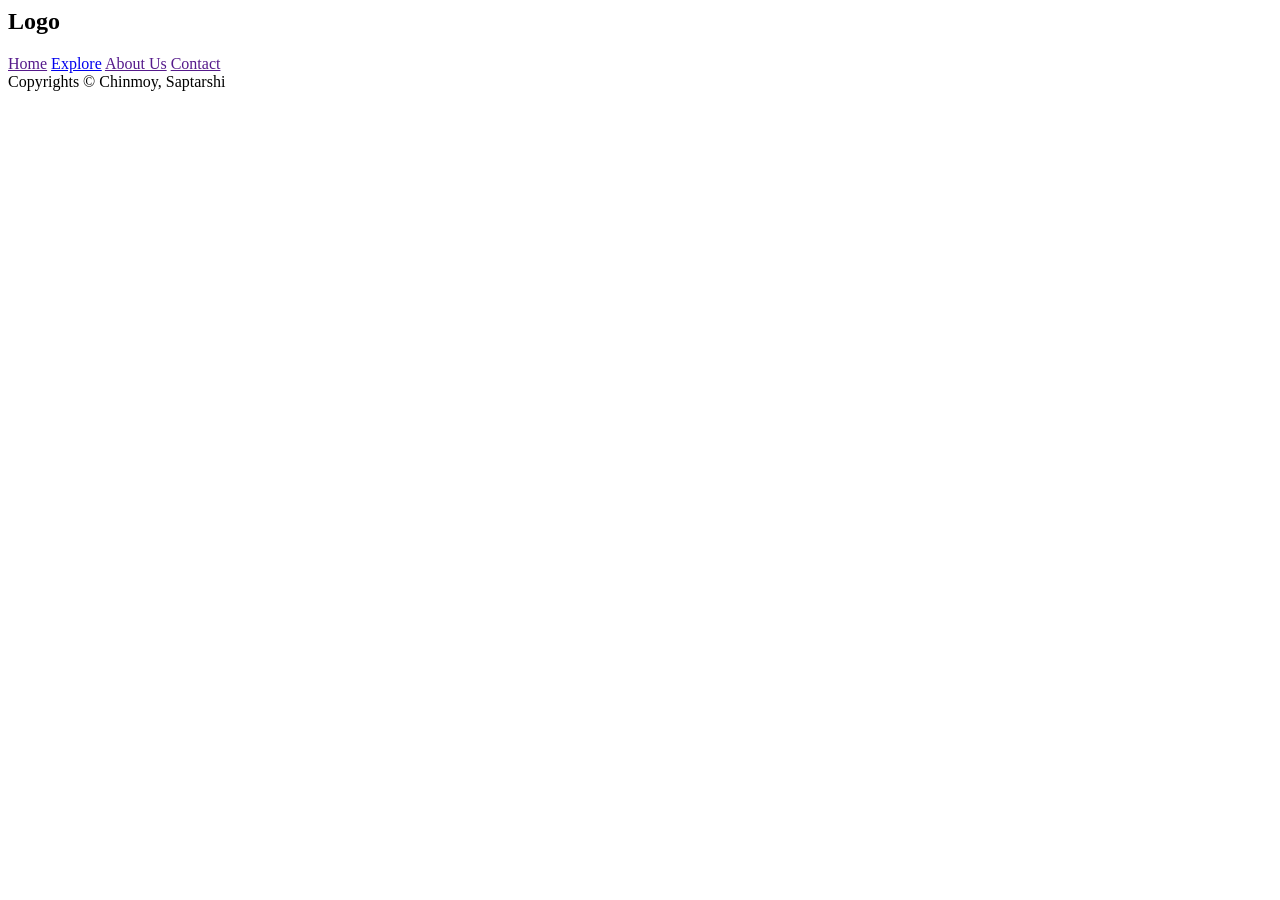
==== html/index.html @ efcaaac2 "Created explore page" ====
<html>
    <head>
        <title>Image Gallery</title>
        <link rel="stylesheet" href="../css/style.css">
    </head>
    <body>
        <!-- Header section -->
         <div class="header">
            <!-- Navbar -->
            <div class="navbar">
                <div class="logo">
                    <h2>Logo</h2>
                </div>
                <div class="tags">
                    <a href="">Home</a>
                    <a href="explore.html">Explore</a>
                    <a href="">About Us</a>
                    <a href="">Contact</a>
                </div>
            </div>
         </div>
         <!-- Content section -->
          <div class="content">

          </div>
          <!-- Footer section -->
           <div class="footer">
                Copyrights &copy; Chinmoy, Saptarshi
           </div>
    </body>
</html>
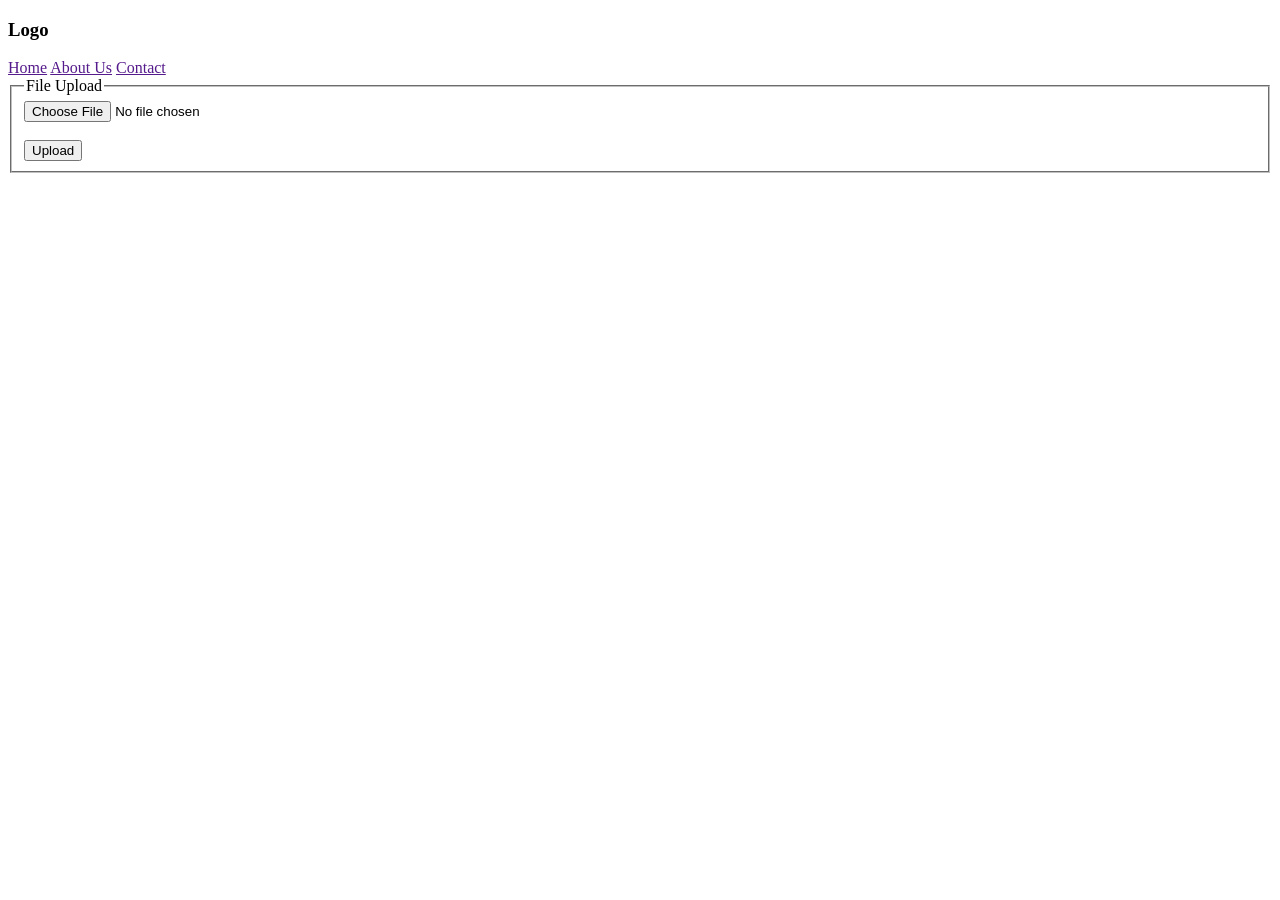
==== commit 0afd2f07: "Coverted the project to fileUploadSystem" ====
--- a/html/index.html
+++ b/html/index.html
@@ -1,31 +1,40 @@
-<html>
-    <head>
-        <title>Image Gallery</title>
-        <link rel="stylesheet" href="../css/style.css">
-    </head>
-    <body>
-        <!-- Header section -->
-         <div class="header">
-            <!-- Navbar -->
-            <div class="navbar">
-                <div class="logo">
-                    <h2>Logo</h2>
-                </div>
-                <div class="tags">
-                    <a href="">Home</a>
-                    <a href="explore.html">Explore</a>
-                    <a href="">About Us</a>
-                    <a href="">Contact</a>
-                </div>
-            </div>
-         </div>
-         <!-- Content section -->
-          <div class="content">
+<!DOCTYPE html>
+<html lang="en">
+<head>
+  <meta charset="UTF-8">
+  <meta name="viewport" content="width=device-width, initial-scale=1.0">
+  <title>File Upload System</title>
+</head>
+<body>
+  <!-- Header secction -->
+  <div class="header">
+    <div class="navbar">
+      <h3>Logo</h3>
+      <a href="">Home</a>
+      <a href="">About Us</a>
+      <a href="">Contact</a>
+    </div>
+  </div>
 
+  <!-- Content section -->
+   <div class="content">
+    <div class="uploadForm">
+      <fieldset>
+        <legend>File Upload</legend>
+        <form action="upload.php" method="POST" enctype="multipart/form-data">
+          <div class="formRow">
+            <input type="file">
+            <br><br>
+            <button type="submit">Upload</button>
           </div>
-          <!-- Footer section -->
-           <div class="footer">
-                Copyrights &copy; Chinmoy, Saptarshi
-           </div>
-    </body>
+        </form>
+      </fieldset>
+    </div>
+   </div>
+
+   <!-- Footer section -->
+    <div class="footer">
+
+    </div>
+</body>
 </html>
